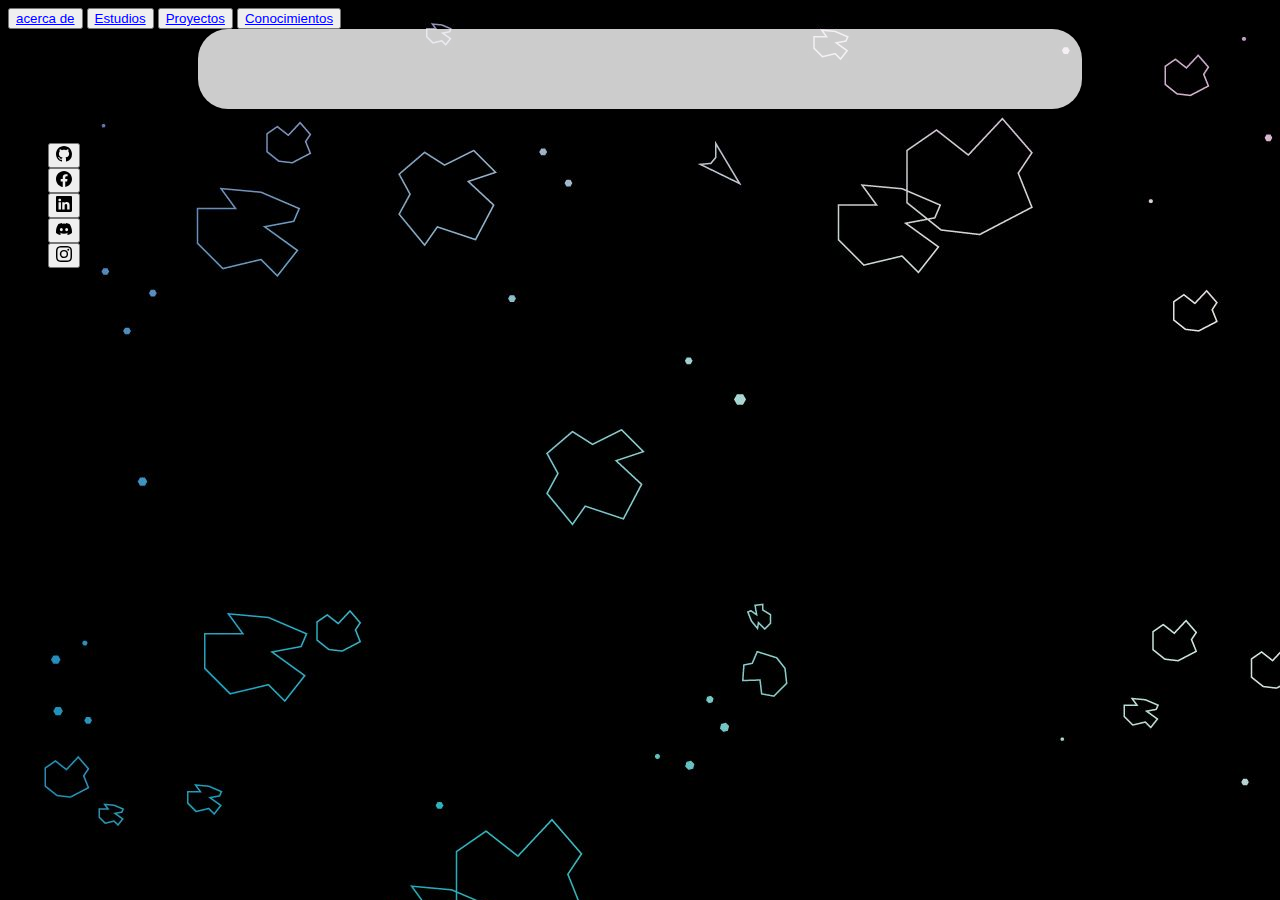
==== conocimientos.html @ 1aa62140 "terminado del index y maqueteado de las demas paginas" ====
<!doctype html>
<html lang="en">
  <head>
    <meta charset="utf-8">
    <meta name="viewport" content="width=device-width, initial-scale=1">
    <title>Bootstrap demo</title>
    <link href="https://cdn.jsdelivr.net/npm/bootstrap@5.3.0-alpha3/dist/css/bootstrap.min.css" rel="stylesheet" integrity="sha384-KK94CHFLLe+nY2dmCWGMq91rCGa5gtU4mk92HdvYe+M/SXH301p5ILy+dN9+nJOZ" crossorigin="anonymous">
    <link rel="stylesheet" href="style.css">
  </head>
  <body>

    <div class="container">
      <header class="d-flex flex-wrap justify-content-end py-3 mb-4 border-bottom">
              <button type="button" class="btn btn-outline-light"><a class="text-white" href="index.html">acerca de</a></button>
              <button type="button" class="btn btn-outline-light"><a class="text-white" href="estudios.html">Estudios</a></button>
              <button type="button" class="btn btn-outline-light"><a class="text-white" href="experiencia.html">Proyectos</a></button>
              <button type="button" class="btn btn-outline-light"><a class="text-white" href="conocimientos.html">Conocimientos</a></button>
      </header>
  </div>
<main>


<div class="superficie">


</div>




</main>

  <div class="container">
    <footer
      class="d-flex flex-wrap justify-content-between align-items-center py-3 my-4 border-top"
    >
      <div class="col-md-4 d-flex align-items-center">
        <span class="mb-3 mb-md-0 text-white">
          <font style="vertical-align: inherit"
            >© 2023 Fabián Villagra, Inc.</font
          >
        </span>
      </div>
      <ul class="nav col-md-4 justify-content-end list-unstyled d-flex">
        <li class="ms-3">
          <a href="https://github.com/Fabian-17">
            <button type="button" class="btn btn-secondary">
              <svg
                xmlns="http://www.w3.org/2000/svg"
                width="16"
                height="16"
                fill="currentColor"
                class="bi bi-github"
                viewBox="0 0 16 16"
              >
                <path
                  d="M8 0C3.58 0 0 3.58 0 8c0 3.54 2.29 6.53 5.47 7.59.4.07.55-.17.55-.38 0-.19-.01-.82-.01-1.49-2.01.37-2.53-.49-2.69-.94-.09-.23-.48-.94-.82-1.13-.28-.15-.68-.52-.01-.53.63-.01 1.08.58 1.23.82.72 1.21 1.87.87 2.33.66.07-.52.28-.87.51-1.07-1.78-.2-3.64-.89-3.64-3.95 0-.87.31-1.59.82-2.15-.08-.2-.36-1.02.08-2.12 0 0 .67-.21 2.2.82.64-.18 1.32-.27 2-.27.68 0 1.36.09 2 .27 1.53-1.04 2.2-.82 2.2-.82.44 1.1.16 1.92.08 2.12.51.56.82 1.27.82 2.15 0 3.07-1.87 3.75-3.65 3.95.29.25.54.73.54 1.48 0 1.07-.01 1.93-.01 2.2 0 .21.15.46.55.38A8.012 8.012 0 0 0 16 8c0-4.42-3.58-8-8-8z"
                ></path>
              </svg></button
          ></a>
        </li>
        <li class="ms-3">
          <a href="https://es-la.facebook.com/">
            <button type="button" class="btn btn-secondary">
              <svg
                xmlns="http://www.w3.org/2000/svg"
                width="16"
                height="16"
                fill="currentColor"
                class="bi bi-facebook"
                viewBox="0 0 16 16"
              >
                <path
                  d="M16 8.049c0-4.446-3.582-8.05-8-8.05C3.58 0-.002 3.603-.002 8.05c0 4.017 2.926 7.347 6.75 7.951v-5.625h-2.03V8.05H6.75V6.275c0-2.017 1.195-3.131 3.022-3.131.876 0 1.791.157 1.791.157v1.98h-1.009c-.993 0-1.303.621-1.303 1.258v1.51h2.218l-.354 2.326H9.25V16c3.824-.604 6.75-3.934 6.75-7.951z"
                ></path>
              </svg></button
          ></a>
        </li>
        <li class="ms-3">
          <a href="https://www.linkedin.com/learning/">
            <button type="button" class="btn btn-secondary">
              <svg
                xmlns="http://www.w3.org/2000/svg"
                width="16"
                height="16"
                fill="currentColor"
                class="bi bi-linkedin"
                viewBox="0 0 16 16"
              >
                <path
                  d="M0 1.146C0 .513.526 0 1.175 0h13.65C15.474 0 16 .513 16 1.146v13.708c0 .633-.526 1.146-1.175 1.146H1.175C.526 16 0 15.487 0 14.854V1.146zm4.943 12.248V6.169H2.542v7.225h2.401zm-1.2-8.212c.837 0 1.358-.554 1.358-1.248-.015-.709-.52-1.248-1.342-1.248-.822 0-1.359.54-1.359 1.248 0 .694.521 1.248 1.327 1.248h.016zm4.908 8.212V9.359c0-.216.016-.432.08-.586.173-.431.568-.878 1.232-.878.869 0 1.216.662 1.216 1.634v3.865h2.401V9.25c0-2.22-1.184-3.252-2.764-3.252-1.274 0-1.845.7-2.165 1.193v.025h-.016a5.54 5.54 0 0 1 .016-.025V6.169h-2.4c.03.678 0 7.225 0 7.225h2.4z"
                ></path>
              </svg></button
          ></a>
        </li>
        <li class="ms-3">
          <a href="https://discord.com/channels/@me">
            <button type="button" class="btn btn-secondary">
              <svg
                xmlns="http://www.w3.org/2000/svg"
                width="16"
                height="16"
                fill="currentColor"
                class="bi bi-discord"
                viewBox="0 0 16 16"
              >
                <path
                  d="M13.545 2.907a13.227 13.227 0 0 0-3.257-1.011.05.05 0 0 0-.052.025c-.141.25-.297.577-.406.833a12.19 12.19 0 0 0-3.658 0 8.258 8.258 0 0 0-.412-.833.051.051 0 0 0-.052-.025c-1.125.194-2.22.534-3.257 1.011a.041.041 0 0 0-.021.018C.356 6.024-.213 9.047.066 12.032c.001.014.01.028.021.037a13.276 13.276 0 0 0 3.995 2.02.05.05 0 0 0 .056-.019c.308-.42.582-.863.818-1.329a.05.05 0 0 0-.01-.059.051.051 0 0 0-.018-.011 8.875 8.875 0 0 1-1.248-.595.05.05 0 0 1-.02-.066.051.051 0 0 1 .015-.019c.084-.063.168-.129.248-.195a.05.05 0 0 1 .051-.007c2.619 1.196 5.454 1.196 8.041 0a.052.052 0 0 1 .053.007c.08.066.164.132.248.195a.051.051 0 0 1-.004.085 8.254 8.254 0 0 1-1.249.594.05.05 0 0 0-.03.03.052.052 0 0 0 .003.041c.24.465.515.909.817 1.329a.05.05 0 0 0 .056.019 13.235 13.235 0 0 0 4.001-2.02.049.049 0 0 0 .021-.037c.334-3.451-.559-6.449-2.366-9.106a.034.034 0 0 0-.02-.019Zm-8.198 7.307c-.789 0-1.438-.724-1.438-1.612 0-.889.637-1.613 1.438-1.613.807 0 1.45.73 1.438 1.613 0 .888-.637 1.612-1.438 1.612Zm5.316 0c-.788 0-1.438-.724-1.438-1.612 0-.889.637-1.613 1.438-1.613.807 0 1.451.73 1.438 1.613 0 .888-.631 1.612-1.438 1.612Z"
                ></path>
              </svg></button
          ></a>
        </li>
  
        <li class="ms-3">
          <a href="https://www.instagram.com/">
            <button type="button" class="btn btn-secondary">
              <svg
                xmlns="http://www.w3.org/2000/svg"
                width="16"
                height="16"
                fill="currentColor"
                class="bi bi-instagram"
                viewBox="0 0 16 16"
              >
                <path
                  d="M8 0C5.829 0 5.556.01 4.703.048 3.85.088 3.269.222 2.76.42a3.917 3.917 0 0 0-1.417.923A3.927 3.927 0 0 0 .42 2.76C.222 3.268.087 3.85.048 4.7.01 5.555 0 5.827 0 8.001c0 2.172.01 2.444.048 3.297.04.852.174 1.433.372 1.942.205.526.478.972.923 1.417.444.445.89.719 1.416.923.51.198 1.09.333 1.942.372C5.555 15.99 5.827 16 8 16s2.444-.01 3.298-.048c.851-.04 1.434-.174 1.943-.372a3.916 3.916 0 0 0 1.416-.923c.445-.445.718-.891.923-1.417.197-.509.332-1.09.372-1.942C15.99 10.445 16 10.173 16 8s-.01-2.445-.048-3.299c-.04-.851-.175-1.433-.372-1.941a3.926 3.926 0 0 0-.923-1.417A3.911 3.911 0 0 0 13.24.42c-.51-.198-1.092-.333-1.943-.372C10.443.01 10.172 0 7.998 0h.003zm-.717 1.442h.718c2.136 0 2.389.007 3.232.046.78.035 1.204.166 1.486.275.373.145.64.319.92.599.28.28.453.546.598.92.11.281.24.705.275 1.485.039.843.047 1.096.047 3.231s-.008 2.389-.047 3.232c-.035.78-.166 1.203-.275 1.485a2.47 2.47 0 0 1-.599.919c-.28.28-.546.453-.92.598-.28.11-.704.24-1.485.276-.843.038-1.096.047-3.232.047s-2.39-.009-3.233-.047c-.78-.036-1.203-.166-1.485-.276a2.478 2.478 0 0 1-.92-.598 2.48 2.48 0 0 1-.6-.92c-.109-.281-.24-.705-.275-1.485-.038-.843-.046-1.096-.046-3.233 0-2.136.008-2.388.046-3.231.036-.78.166-1.204.276-1.486.145-.373.319-.64.599-.92.28-.28.546-.453.92-.598.282-.11.705-.24 1.485-.276.738-.034 1.024-.044 2.515-.045v.002zm4.988 1.328a.96.96 0 1 0 0 1.92.96.96 0 0 0 0-1.92zm-4.27 1.122a4.109 4.109 0 1 0 0 8.217 4.109 4.109 0 0 0 0-8.217zm0 1.441a2.667 2.667 0 1 1 0 5.334 2.667 2.667 0 0 1 0-5.334z"
                ></path>
              </svg></button
          ></a>
        </li>
      </ul>
    </footer>
  </div>
    <script src="https://cdn.jsdelivr.net/npm/bootstrap@5.3.0-alpha3/dist/js/bootstrap.bundle.min.js" integrity="sha384-ENjdO4Dr2bkBIFxQpeoTz1HIcje39Wm4jDKdf19U8gI4ddQ3GYNS7NTKfAdVQSZe" crossorigin="anonymous"></script>
  </body>


</html>
---- style.css ----
body {
  background-image: url(img/52901.jpg);
}



.titulo {
  margin: 55px;
}

.fondo{

background-color: white;
margin-left: 10%;
margin-right: 10%;
padding-left: 45px;
padding-right: 60px;
padding-top: 40px;
padding-bottom: 40px;
border-radius: 30px;
opacity: 0.8;

}
.primaria{

width: 95%;
height: 500px;
margin: 30px;
margin-bottom: 70px;
border: solid;
}

.secundaria{

width: 95%;
height: 500px;
margin: 30px;
margin-bottom: 70px;
border: solid;
}

.terciario{

width: 95%;
height: 500px;
margin: 30px;
border: solid;
}

.foto1{

width: 30%;
height: 200px;
border: solid;
margin: 30px;
}

.foto2{

width: 30%;
height: 200px;
border: solid;
margin: 30px; 
}

.foto3{

width: 30%;
height: 200px;
border: solid;
margin: 30px;
}

.titulopri{

display: flex;
justify-content: center;

}
.titulosec{

  display: flex;
  justify-content: center;
  
  }

  .tituloter{

    display: flex;
    justify-content: center;
    
    }

.trabajo1{

margin-left: 10%;
margin-right: 10%;

}
.trabajo2{

  margin-left: 10%;
  margin-right: 10%;
  
  }
  .trabajo3{

    margin-left: 10%;
    margin-right: 10%;
    
    }
    .trabajo4{

      margin-left: 10%;
      margin-right: 10%;
      
      }

.superficie{

  background-color: white;
  margin-left: 15%;
  margin-right: 15%;
  padding-left: 45px;
  padding-right: 60px;
  padding-top: 40px;
  padding-bottom: 40px;
  border-radius: 30px;
  opacity: 0.8;

}
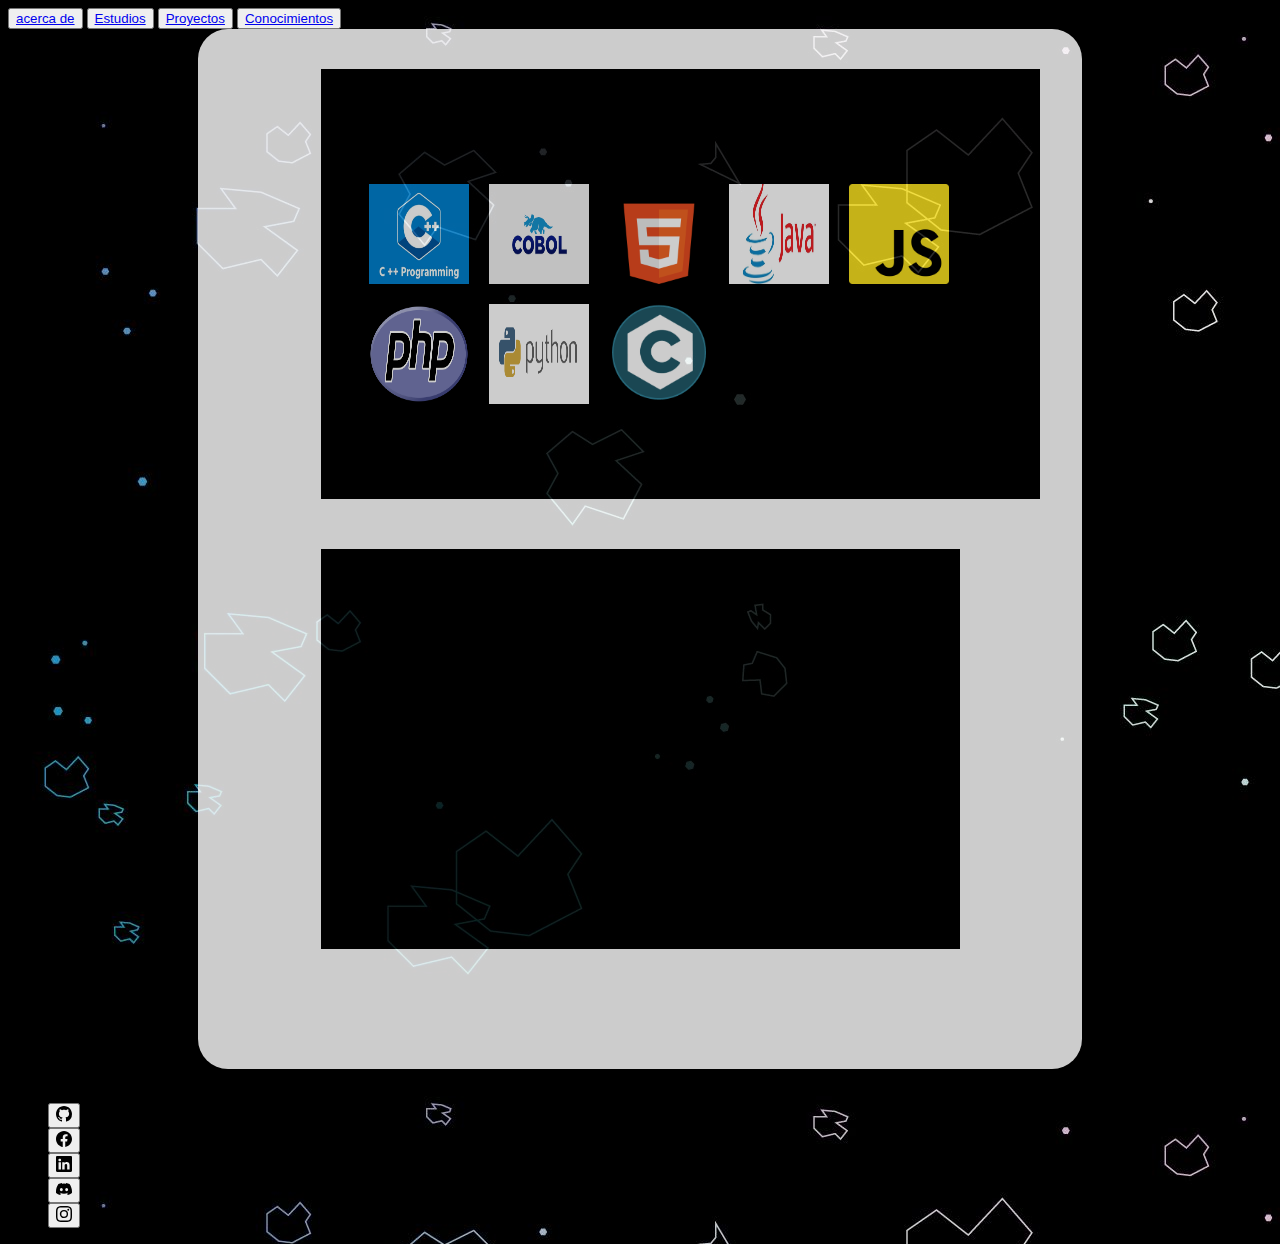
==== commit c1e6bf7e: "ordene las paginas de estilos y agregue mas detalles" ====
--- a/conocimientos.html
+++ b/conocimientos.html
@@ -3,9 +3,9 @@
   <head>
     <meta charset="utf-8">
     <meta name="viewport" content="width=device-width, initial-scale=1">
-    <title>Bootstrap demo</title>
+    <title>boostrap demo</title>
     <link href="https://cdn.jsdelivr.net/npm/bootstrap@5.3.0-alpha3/dist/css/bootstrap.min.css" rel="stylesheet" integrity="sha384-KK94CHFLLe+nY2dmCWGMq91rCGa5gtU4mk92HdvYe+M/SXH301p5ILy+dN9+nJOZ" crossorigin="anonymous">
-    <link rel="stylesheet" href="style.css">
+    <link rel="stylesheet" href="conocimiento.css">
   </head>
   <body>
 
@@ -21,7 +21,20 @@
 
 
 <div class="superficie">
+<div class="lenguajes">
+<h2 class="display-6 text-white">Lenguajes de Programacion</h2>
+<img src="img/c++_logo.jpg" width="100" height="100">
+<img src="img/cobol-logo.png" width="100" height="100">
+<img src="img/HTML5_logo.png" width="100" height="100">
+<img src="img/java_logo.jpg" width="100" height="100">
+<img src="img/javascript-logo-1.png" width="100" height="100">
+<img src="img/PHP-logo.svg.png" width="100" height="100">
+<img src="img/phyton.png" width="100" height="100">
+<img src="img/lenguaje-c.png" width="100" height="100">
+</div>
+<div class="framework">
 
+</div>
 
 </div>
 
--- a/conocimiento.css
+++ b/conocimiento.css
@@ -0,0 +1,43 @@
+body {
+    background-image: url(img/52901.jpg);
+}
+.superficie{
+
+    background-color: white;
+    margin-left: 15%;
+    margin-right: 15%;
+    padding-left: 45px;
+    padding-right: 60px;
+    padding-top: 40px;
+    padding-bottom: 40px;
+    border-radius: 30px;
+    opacity: 0.8;
+    display: grid;
+    grid-template-rows: 1fr 1fr ;
+  
+  }
+  .lenguajes{
+background-color: black;
+width: 82%;
+height: 350px;
+padding: 40px;
+margin-left: 10%;
+margin-right: 5%;
+margin-bottom: 50px;
+
+  }
+
+  .framework{
+background-color: black;
+width: 82%;
+height: 400px;
+margin-left: 10%;
+margin-right: 5%;
+
+  }
+
+img{
+
+margin: 8px;
+
+}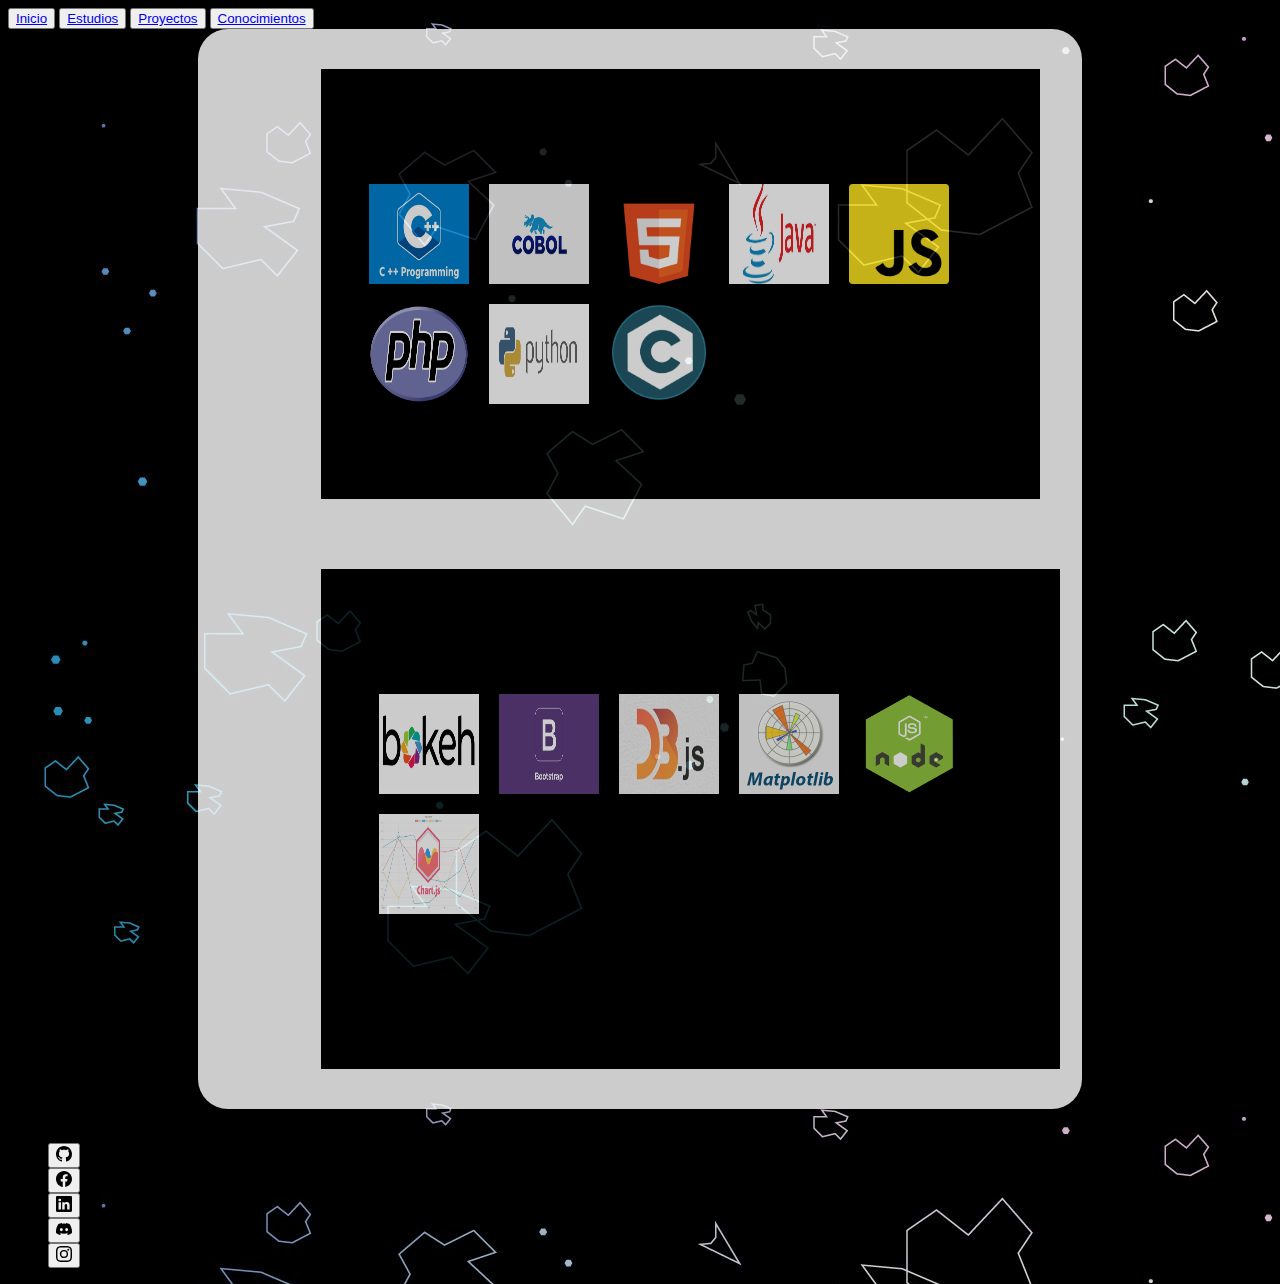
==== commit 1933a60b: "finalizacion de la pagina de conocimientos" ====
--- a/conocimientos.html
+++ b/conocimientos.html
@@ -3,7 +3,7 @@
   <head>
     <meta charset="utf-8">
     <meta name="viewport" content="width=device-width, initial-scale=1">
-    <title>boostrap demo</title>
+    <title>Conocimientos</title>
     <link href="https://cdn.jsdelivr.net/npm/bootstrap@5.3.0-alpha3/dist/css/bootstrap.min.css" rel="stylesheet" integrity="sha384-KK94CHFLLe+nY2dmCWGMq91rCGa5gtU4mk92HdvYe+M/SXH301p5ILy+dN9+nJOZ" crossorigin="anonymous">
     <link rel="stylesheet" href="conocimiento.css">
   </head>
@@ -11,12 +11,15 @@
 
     <div class="container">
       <header class="d-flex flex-wrap justify-content-end py-3 mb-4 border-bottom">
-              <button type="button" class="btn btn-outline-light"><a class="text-white" href="index.html">acerca de</a></button>
+              <button type="button" class="btn btn-outline-light"><a class="text-white" href="index.html">Inicio</a></button>
               <button type="button" class="btn btn-outline-light"><a class="text-white" href="estudios.html">Estudios</a></button>
               <button type="button" class="btn btn-outline-light"><a class="text-white" href="experiencia.html">Proyectos</a></button>
               <button type="button" class="btn btn-outline-light"><a class="text-white" href="conocimientos.html">Conocimientos</a></button>
       </header>
   </div>
+
+
+
 <main>
 
 
@@ -32,8 +35,17 @@
 <img src="img/phyton.png" width="100" height="100">
 <img src="img/lenguaje-c.png" width="100" height="100">
 </div>
+
+
+
 <div class="framework">
-
+  <h2 class="display-6 text-white">Framework</h2>
+  <img src="img/bokeh-logo.png" width="100" height="100">
+  <img src="img/bootstrap-social-share.png" width="100" height="100">
+  <img src="img/d3js-logo.png" width="100" height="100">
+  <img src="img/matplotlib-tutorial.png" width="100" height="100">
+  <img src="img/nodejs-victorroblesweb.png" width="100" height="100">
+  <img src="img/chartjs-tutorial-scaled.jpg" width="100" height="100">
 </div>
 
 </div>
--- a/conocimiento.css
+++ b/conocimiento.css
@@ -16,6 +16,16 @@
     grid-template-rows: 1fr 1fr ;
   
   }
+  @media(max-width: 768px){
+
+    .superficie{
+    
+      padding-bottom: 10px;
+
+    }
+  }
+
+  
   .lenguajes{
 background-color: black;
 width: 82%;
@@ -27,13 +37,35 @@
 
   }
 
+@media(max-width: 768px){
+
+.lenguajes{
+
+  height: 1100px;
+  margin-left: 0px;
+}
+
+}
+
   .framework{
 background-color: black;
 width: 82%;
 height: 400px;
 margin-left: 10%;
 margin-right: 5%;
+padding: 50px;
 
+}
+
+
+@media(max-width: 768px){
+
+  .framework{
+  
+    height: 850px;
+    margin-left: 0px;
+  }
+  
   }
 
 img{
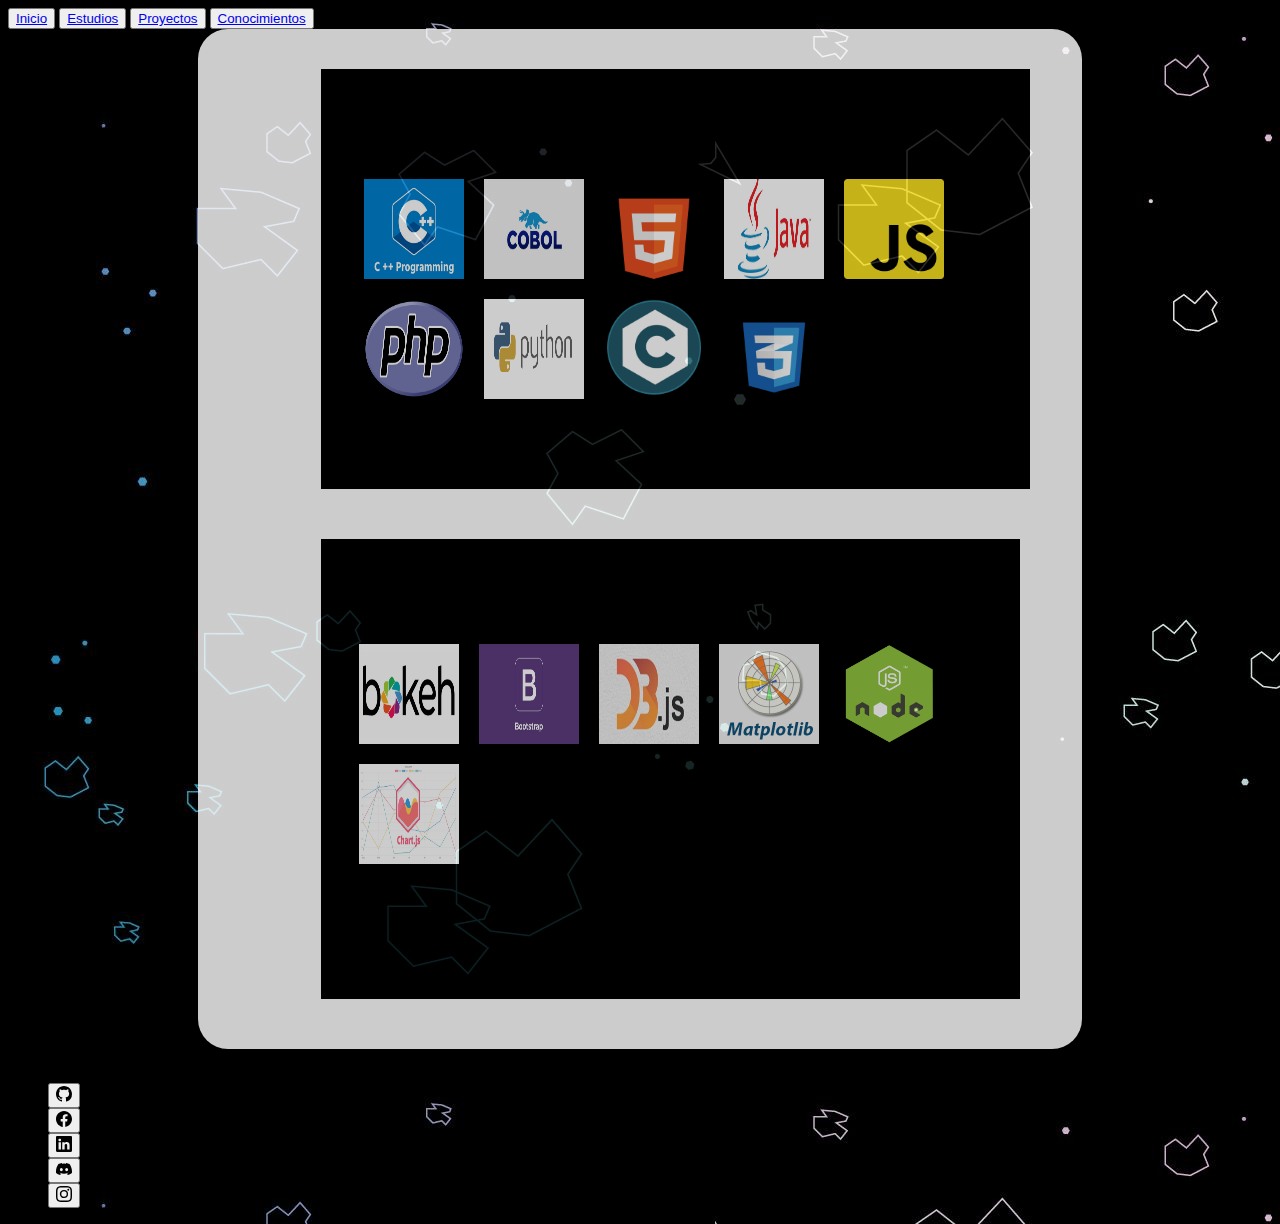
==== commit e2c05d27: "finalizacion de las paginas" ====
--- a/conocimientos.html
+++ b/conocimientos.html
@@ -34,6 +34,7 @@
 <img src="img/PHP-logo.svg.png" width="100" height="100">
 <img src="img/phyton.png" width="100" height="100">
 <img src="img/lenguaje-c.png" width="100" height="100">
+<img src="img/css.png" width="100" height="100">
 </div>
 
 
--- a/conocimiento.css
+++ b/conocimiento.css
@@ -30,10 +30,11 @@
 background-color: black;
 width: 82%;
 height: 350px;
-padding: 40px;
+padding: 35px;
 margin-left: 10%;
 margin-right: 5%;
 margin-bottom: 50px;
+
 
   }
 
@@ -41,7 +42,7 @@
 
 .lenguajes{
 
-  height: 1100px;
+  height: 1200px;
   margin-left: 0px;
 }
 
@@ -53,7 +54,7 @@
 height: 400px;
 margin-left: 10%;
 margin-right: 5%;
-padding: 50px;
+padding: 30px;
 
 }
 
